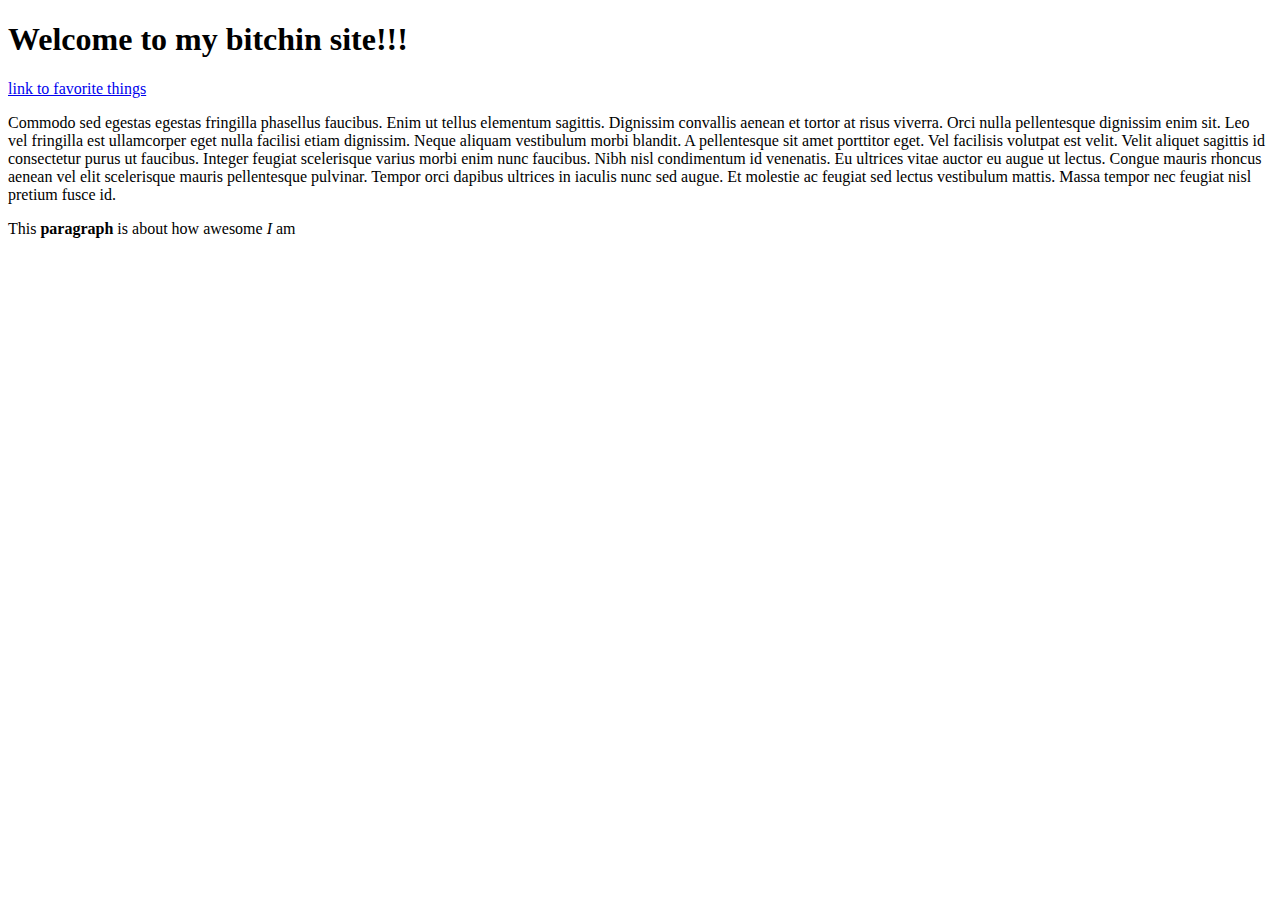
==== index.html @ 146219b0 "index and favorite things page along w/ image directorty and jpegs" ====
<!DOCTYPE html>
<html lang="en">

  <head>
    <meta charset="utf-8">
    <title>Eddie's Website</title>
  </head>

  <body>
    <h1>Welcome to my bitchin site!!!</h1>
    <p><a href="favoritethings.html">link to favorite things</a></p>

    <p>Commodo sed egestas egestas fringilla phasellus faucibus. Enim ut tellus elementum sagittis. Dignissim convallis aenean et tortor at risus viverra. Orci nulla pellentesque dignissim enim sit. Leo vel fringilla est ullamcorper eget nulla facilisi etiam dignissim. Neque aliquam vestibulum morbi blandit. A pellentesque sit amet porttitor eget. Vel facilisis volutpat est velit. Velit aliquet sagittis id consectetur purus ut faucibus. Integer feugiat scelerisque varius morbi enim nunc faucibus. Nibh nisl condimentum id venenatis. Eu ultrices vitae auctor eu augue ut lectus. Congue mauris rhoncus aenean vel elit scelerisque mauris pellentesque pulvinar. Tempor orci dapibus ultrices in iaculis nunc sed augue. Et molestie ac feugiat sed lectus vestibulum mattis. Massa tempor nec feugiat nisl pretium fusce id.</p>

    <p>This <strong>paragraph</strong> is about how awesome <em>I</em> am</p>
  </body>
</html>
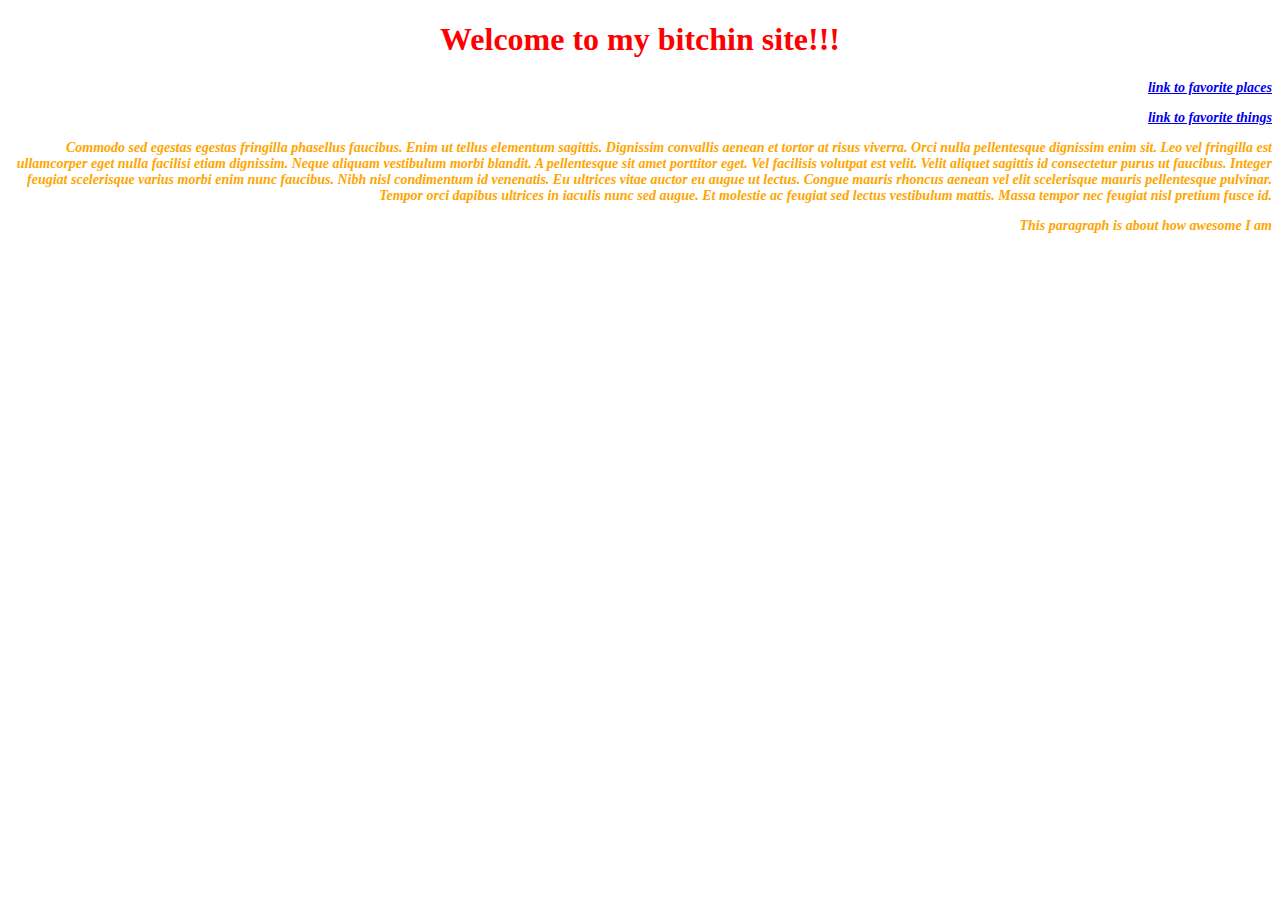
==== commit cacbe976: "added favorite places" ====
--- a/index.html
+++ b/index.html
@@ -2,13 +2,16 @@
 <html lang="en">
 
   <head>
+    <link href="styles/styles.css" rel="stylesheet">
     <meta charset="utf-8">
+
     <title>Eddie's Website</title>
   </head>
 
   <body>
     <h1>Welcome to my bitchin site!!!</h1>
-    <p><a href="favoritethings.html">link to favorite things</a></p>
+    <p><a href="favorite_places.html">link to favorite places</a></p>
+    <p><a href="favorite_things.html">link to favorite things</a></p>
 
     <p>Commodo sed egestas egestas fringilla phasellus faucibus. Enim ut tellus elementum sagittis. Dignissim convallis aenean et tortor at risus viverra. Orci nulla pellentesque dignissim enim sit. Leo vel fringilla est ullamcorper eget nulla facilisi etiam dignissim. Neque aliquam vestibulum morbi blandit. A pellentesque sit amet porttitor eget. Vel facilisis volutpat est velit. Velit aliquet sagittis id consectetur purus ut faucibus. Integer feugiat scelerisque varius morbi enim nunc faucibus. Nibh nisl condimentum id venenatis. Eu ultrices vitae auctor eu augue ut lectus. Congue mauris rhoncus aenean vel elit scelerisque mauris pellentesque pulvinar. Tempor orci dapibus ultrices in iaculis nunc sed augue. Et molestie ac feugiat sed lectus vestibulum mattis. Massa tempor nec feugiat nisl pretium fusce id.</p>
 
--- a/styles/styles.css
+++ b/styles/styles.css
@@ -0,0 +1,25 @@
+h1 {
+  color: #ff0000;
+  text-align: center;
+}
+
+h2 {
+  font-style: italic;
+  text-align: center;
+}
+
+p {
+  font-family: sans-serif;
+  color: orange;
+  text-align: right;
+  font-style: italic ;
+  font-weight: bolder;
+  font-family: cursive;
+  font-size: 14px;
+
+}
+
+ul {
+  font-size: 20px;
+  line-height: 30px;
+}
